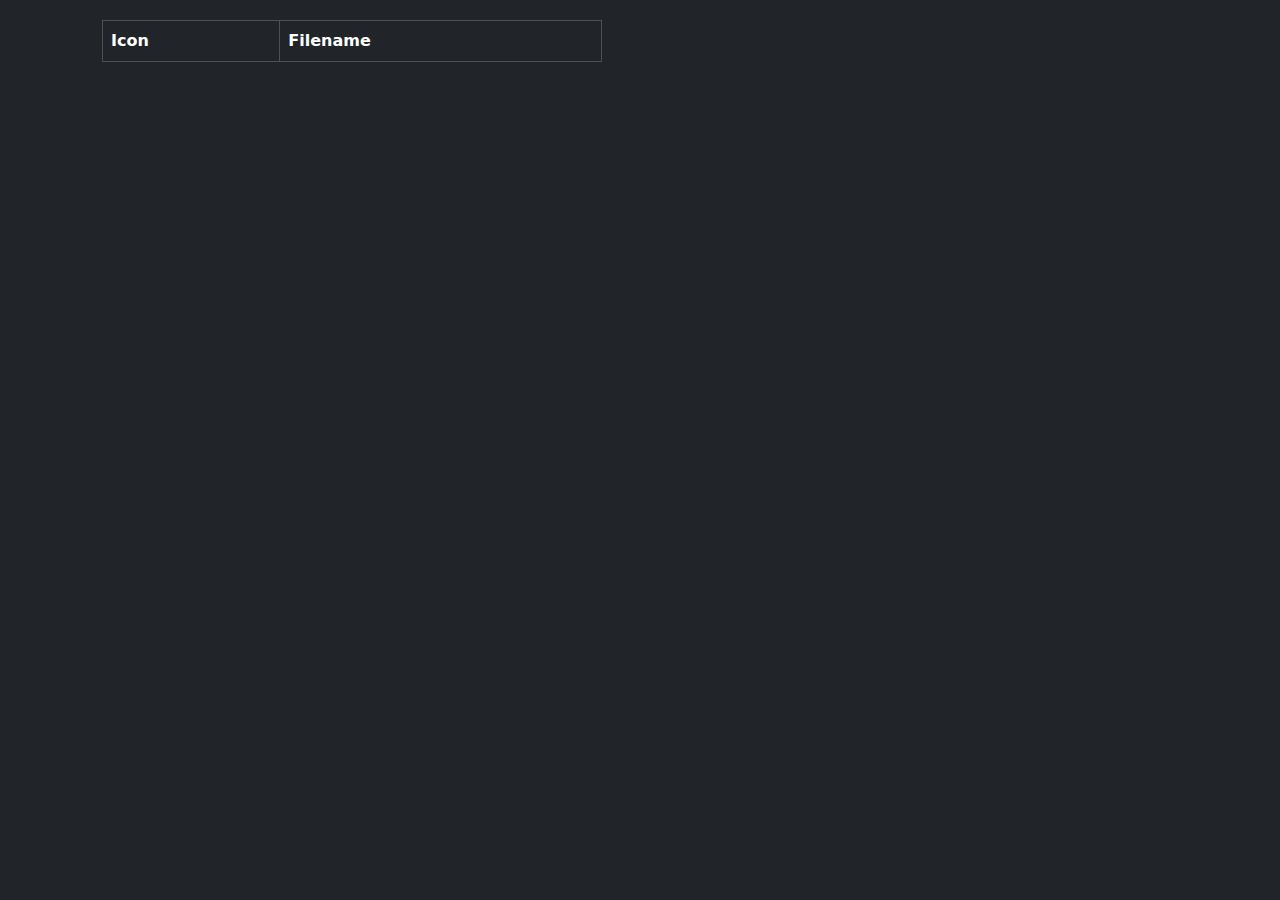
==== documentation/index.html @ f1255e03 "Icons and Resource List added to documentation" ====
<!DOCTYPE html>
<html data-bs-theme="light" lang="en">

<head>
    <meta charset="utf-8">
    <meta name="viewport" content="width=device-width, initial-scale=1.0, shrink-to-fit=no">
    <title>resource_list</title>
    <link rel="stylesheet" href="assets/bootstrap/css/bootstrap.min.css">
</head>

<body style="background: var(--bs-body-color);">
    <div class="container">
        <div class="row">
            <div class="col-md-6">
                <div class="table-responsive text-light" style="width: 500px;margin-left: 20px;margin-top: 20px;">
                    <table class="table table-striped table-dark table-bordered">
                        <thead>
                            <tr>
                                <th>Icon</th>
                                <th>Filename</th>
                            </tr>
                        </thead>
                        <tbody id="file-table-body"></tbody>
                    </table>
                </div>
            </div>
            <div class="col-md-6"></div>
        </div>
    </div>
    <script src="assets/js/jquery.min.js"></script>
    <script src="assets/bootstrap/js/bootstrap.min.js"></script>
    <script src="assets/js/filename.js"></script>
</body>

</html>
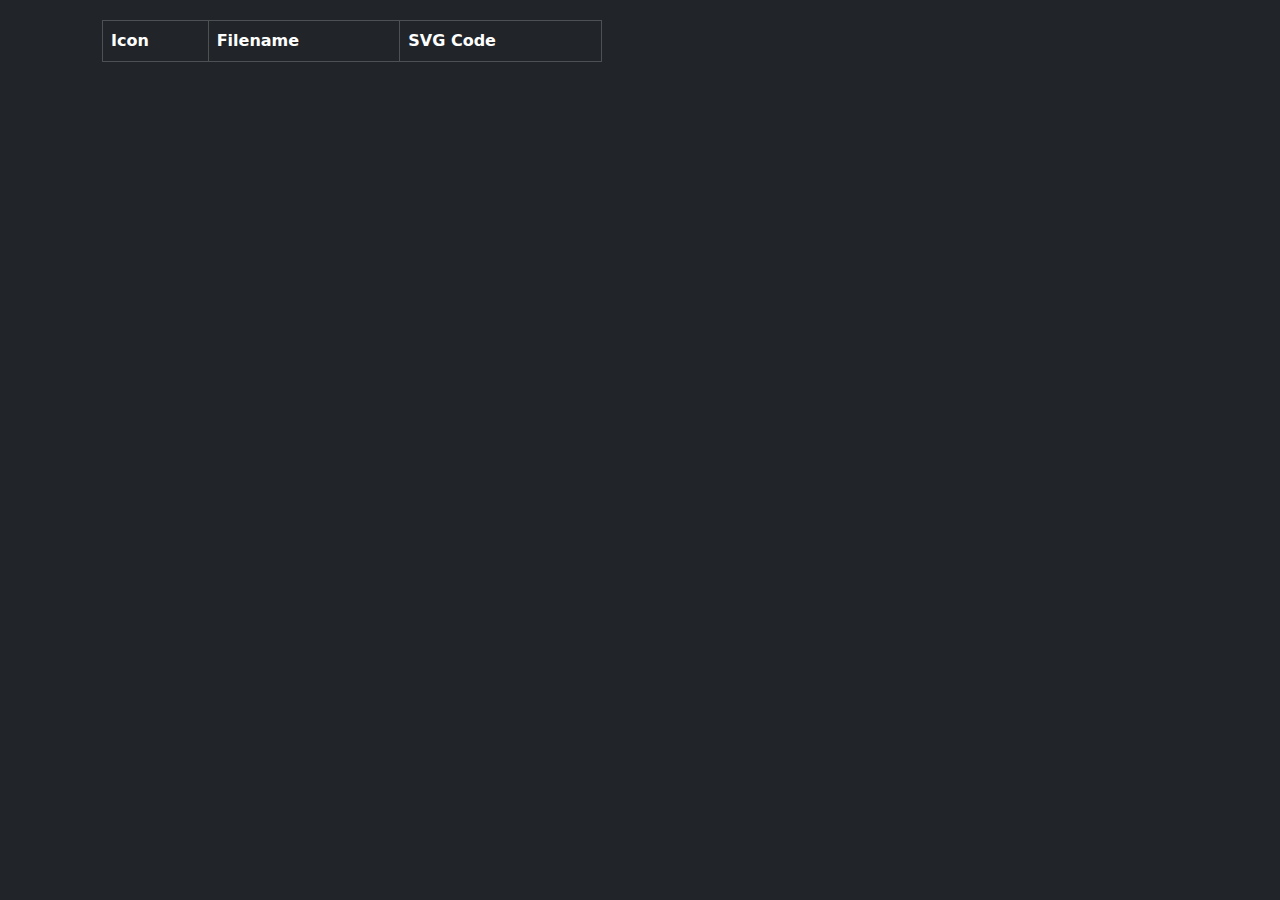
==== commit 55a9c25b: "Update to resource List" ====
--- a/documentation/index.html
+++ b/documentation/index.html
@@ -18,6 +18,7 @@
                             <tr>
                                 <th>Icon</th>
                                 <th>Filename</th>
+                                <th>SVG Code</th>
                             </tr>
                         </thead>
                         <tbody id="file-table-body"></tbody>
